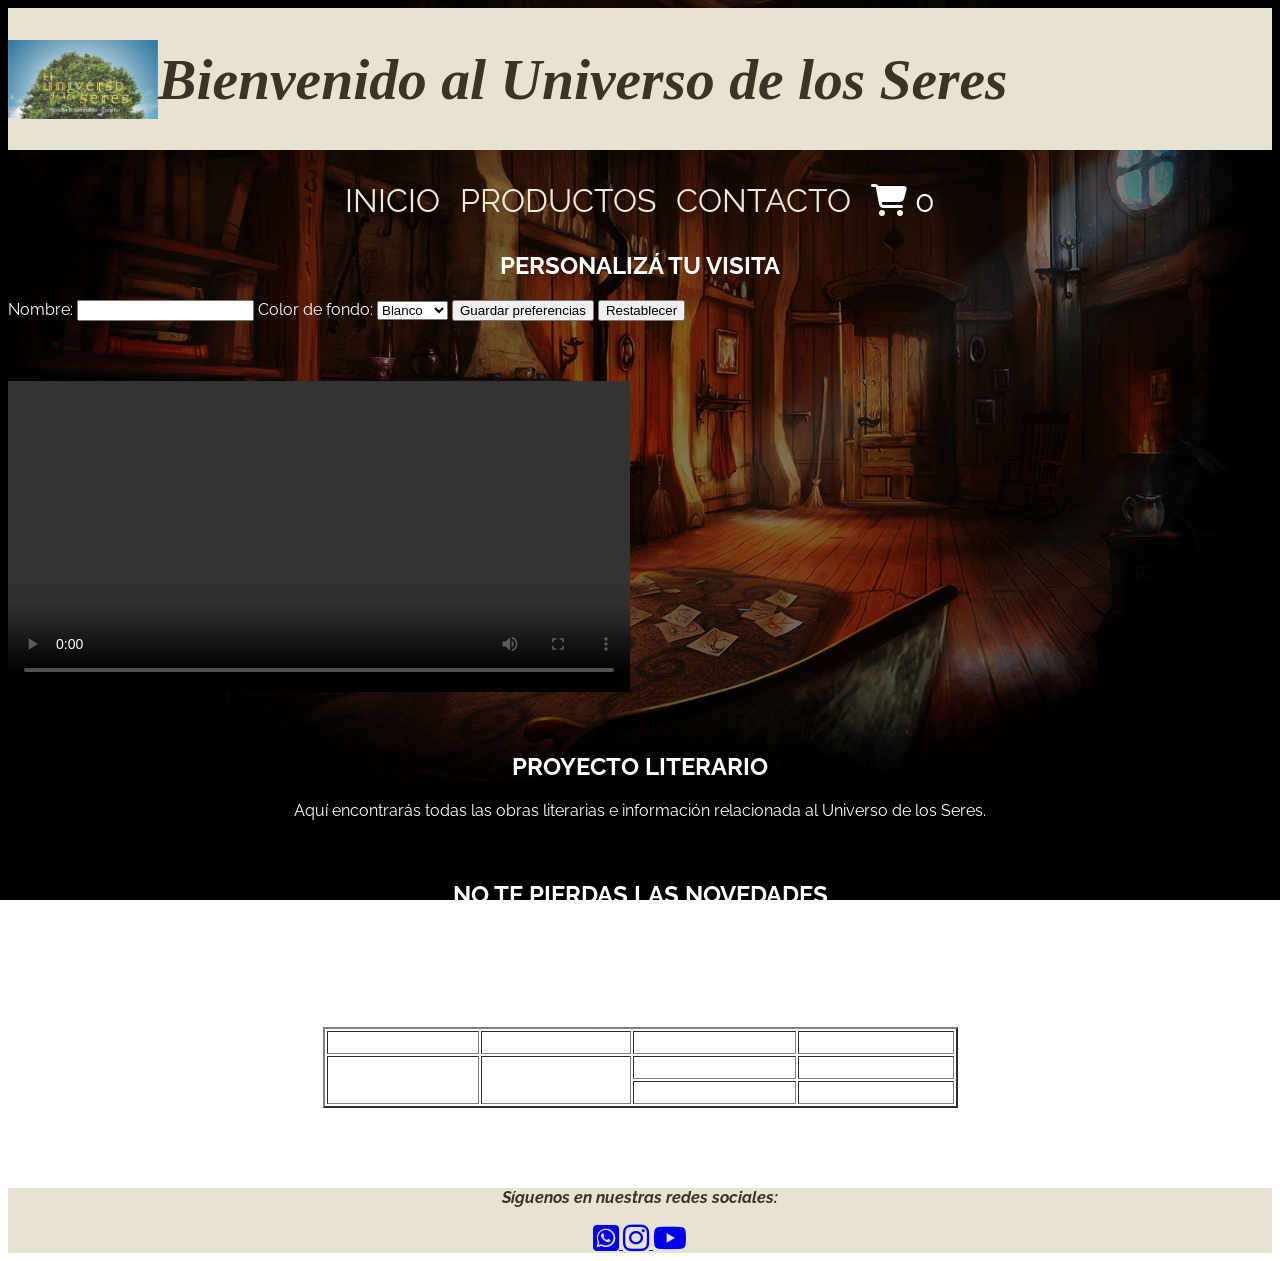
==== index.html @ 7a3c3be4 "Edito jerarquias de encabezados y agrego aria-label para los iconos del footer" ====
<!DOCTYPE html>
<html lang="es">
<head>
    <meta charset="UTF-8">
    <meta name="viewport" content="width=device-width, initial-scale=1.0">
    <meta name="description" content="Universo de los Seres: sitio literario con libros, novedades y tienda online.">
    <link rel="stylesheet" href="https://cdnjs.cloudflare.com/ajax/libs/font-awesome/6.5.1/css/all.min.css">
    <link rel="stylesheet" href="./css/styles.css">
    <title>Universo de los Seres | Libros y literatura</title>
    <link href="https://fonts.googleapis.com/css2?family=Raleway:ital,wght@0,100..900;1,100..900&display=swap" rel="stylesheet">
</head>
<body>
    <header>
        <img src="./img/banner.jpg" alt="Banner de la página" width="150">
        <h1>Bienvenido al Universo de los Seres</h1>
        <p id="saludo"></p> <!-- Agrego este saludo para que el archivo JS lo encuentre despues -->
        
    </header>
    <nav>
        <ul class="nav-list">
            <li><a href="./index.html">INICIO</a></li>
            <li><a href="./pages/producto.html">PRODUCTOS</a></li>
            <li><a href="./pages/contacto.html">CONTACTO</a></li>
            <div class="carrito">
                <i class="fa-solid fa-cart-shopping"></i>
                <span id="contador-carrito">0</span>
            </div>
        </ul>
    </nav>
    <main>
        <section>
            <h2 class="titulo">PERSONALIZÁ TU VISITA</h2>
            <form id="form-preferencias">
                <label for="nombre">Nombre:</label>
                <input type="text" id="nombre" required>

                <label for="color">Color de fondo:</label>
                <select id="color">
                    <option value="white">Blanco</option>
                    <option value="lightblue">Celeste</option>
                    <option value="lightgreen">Verde</option>
                    <option value="lightyellow">Amarillo</option>
                    <option value="lightpink">Rosa</option>
                </select>

                <button type="submit">Guardar preferencias</button>
                <button type="button" id="btn-reset">Restablecer</button>
            </form>
        </section>

        <section class="media-section">
            <video controls width="600" height="400">
                <source src="./video/intro.mp4" type="video/mp4">
            </video>

            <iframe src="https://www.google.com/maps/embed?pb=!1m18!1m12!1m3!1d24091.231807896485!2d-58.37477001145043!3d-34.60519011483606!2m3!1f0!2f0!3f0!3m2!1i1024!2i768!4f13.1!3m3!1m2!1s0x95bccac630121623%3A0x53386f2ac88991a9!2sTeatro%20Col%C3%B3n!5e0!3m2!1ses!2sar!4v1787673597173!5m2!1ses!2sar" width="600" height="400" style="border:0;" allowfullscreen="" loading="lazy" referrerpolicy="strict-origin-when-cross-origin"></iframe>
        </section>

        <section> 
            <h2 class="titulo">PROYECTO LITERARIO</h2>
            <p>
                Aquí encontrarás todas las obras literarias e información relacionada al Universo de los Seres.
            </p>
        </section>

        <section> 
            <h2 class="titulo">NO TE PIERDAS LAS NOVEDADES</h2>
            <p>
                Muchos lectores ya se han sumado a nuestra comunidad.
            </p>
        </section>

        <section class="form-and-table">

            <table border="2">
                <caption>Usuarios que ya nos enviaron mensajes</caption>
                <thead>
                    <th>Nombre de usuario</th>
                    <th>Correo electrónico</th>
                    <th>Mensaje corto</th>
                    <th>Estado del mensaje</th>
                </thead>
                
                <tbody>
                    <tr>
                        <td rowspan="2">NBL</td>
                        <td rowspan="2">nbl@yopmail.com</td>
                        <td>Prueba HTML</td>
                        <td>Recibido</td>
                    </tr>
                    <tr>
                        <td>Esperando respuesta</td>
                        <td>Pendiente</td>
                    </tr>
                </tbody>
            </table>
        </section>



    </main>
    <footer>
        <p>Síguenos en nuestras redes sociales:</p>
        <a href="https://web.whatsapp.com/" aria-label="WhatsApp" target="_blank" rel="noopener noreferrer">
            <i class="fa-brands fa-square-whatsapp" aria-hidden="true"></i>
        </a>
        <a href="https://www.instagram.com/nicolombardo_escritor/?hl=es-la" aria-label="Instagram" target="_blank" rel="noopener noreferrer">
            <i class="fa-brands fa-instagram" aria-hidden="true"></i>
        </a>
        <a href="https://www.youtube.com/" aria-label="YouTube" target="_blank" rel="noopener noreferrer">
            <i class="fa-brands fa-youtube" aria-hidden="true"></i>
        </a>
    </footer>
    <script src="./javascript/personalizacion.js"></script>
    <script src="./javascript/carrito.js"></script>
</body>
</html>
---- css/styles.css ----
header, footer {

    background-color: #e8e2d0;
    color: #3d3226;
    text-align: center;
    font-style: italic;
    font-weight: bold

}

header {
    display: flex;
    align-items: center;
    font-size: 1.8rem;
    font-family: "Playfair Display", serif;
}

header p {
    flex-grow: 1;
    text-align: center;
}

body {
    font-family: "Raleway", sans-serif;
    background-image: 
        linear-gradient(rgba(0, 0, 0, 0.5), rgba(0, 0, 0, 0.5)),
        url("../img/fondo2.jpg");
    background-size: cover;
    background-position: center;
    background-attachment: fixed;
    color: white;
    background-blend-mode: multiply; /* Mezclar color + imagen con background-blend-mode	Se ven los dos: la imagen teñida con el color elegido */
}


main section {
    margin-bottom: 60px;
}

.titulo {
    text-align: center;
}

p {
    text-align: center;
}

.nav-list {
    list-style-type: none;
    font-family: "Raleway", sans-serif;
    font-size: 2rem;
    display: flex;
    justify-content: center;
    gap: 20px;
    padding: 0;
}

.nav-list a {
  text-decoration: none;
  color: #f0ead6;
}

.bg-primario {
    background-color: gray;
}

.media-section {
    display: grid;
    grid-template-columns: 1fr 1fr; /* Dos columnas de igual tamaño */
    gap: 20px; /* Espacio entre las columnas */
}

.media-section video,
.media-section iframe {
    width: 100%;     /* ocupan todo el ancho de su columna */
    height: 100%;     /* se adaptan a la altura que Grid les da */
}

.form-and-table {
    display: grid;
    grid-template-rows: auto auto; /* Dos filas de igual tamaño */
    gap: 20px; /* Espacio entre las filas */
    justify-items: center;
}

.input-form {
    display: flex;
    flex-direction: column;
    gap: 10px; /* Espacio entre los elementos del formulario */
    width: 300px; /* Ancho del formulario */
}

.productos {
    display: flex;
    flex-wrap: wrap;
    gap: 24px;
    justify-content: center;
}

.productos .titulo {
    width: 100%;
}

.contenedor-productos {
    display: flex;
    flex-wrap: wrap;       /* si no entran, pasan a la fila de abajo */
    justify-content: center;
    gap: 20px;             /* espacio entre tarjetas */
}

.tarjeta {
    width: 260px;
    padding: 16px;
    border: 1px solid #ddd;
    border-radius: 8px;
    box-shadow: 0 2px 6px rgba(0, 0, 0, 0.1);
    display: flex;
    flex-direction: column;   /* apila los elementos de adentro verticalmente */
    text-align: center;
    font-family: 'Raleway', sans-serif;  /* fuente externa */
}

.tarjeta-img {
    width: 100%;
    height: 200px;
    object-fit: contain;
}

.tarjeta-precio {
    font-size: 18px;
    font-weight: bold;
    margin-top: 8px;
}

.input-form input,
.input-form textarea {
    width: 100%;
    margin-bottom: 15px;
}

footer i {
    font-size: 30px;
}

.icono-whatsapp { color: #25D366; }
.icono-instagram { color: #E1306C; }
.icono-youtube { color: #FF0000; }




/* ========================================= */
/* MEDIA QUERIES                              */
/* ========================================= */

/* Pantallas chicas: hasta 600px (celulares) */
@media only screen and (max-width: 600px) {
    .media-section {
        grid-template-columns: 1fr; /* 1 sola columna */
    }

    .input-form {
        width: 90%; /* en vez de 300px fijo, ocupa el 90% de lo disponible */
    }

    .titulo {
        font-size: 1.3rem; /* títulos un poco más chicos */
    }

    .nav-list {
        display: flex;
        flex-direction: column;
        align-items: center;
        gap: 10px;
    }
}

/* Pantallas medianas: de 601px a 900px (tablets) */
@media only screen and (min-width: 601px) and (max-width: 900px) {
    .media-section {
        grid-template-columns: 1fr 1fr; /* se mantienen las 2 columnas */
    }

    .input-form {
        width: 280px;
    }
}
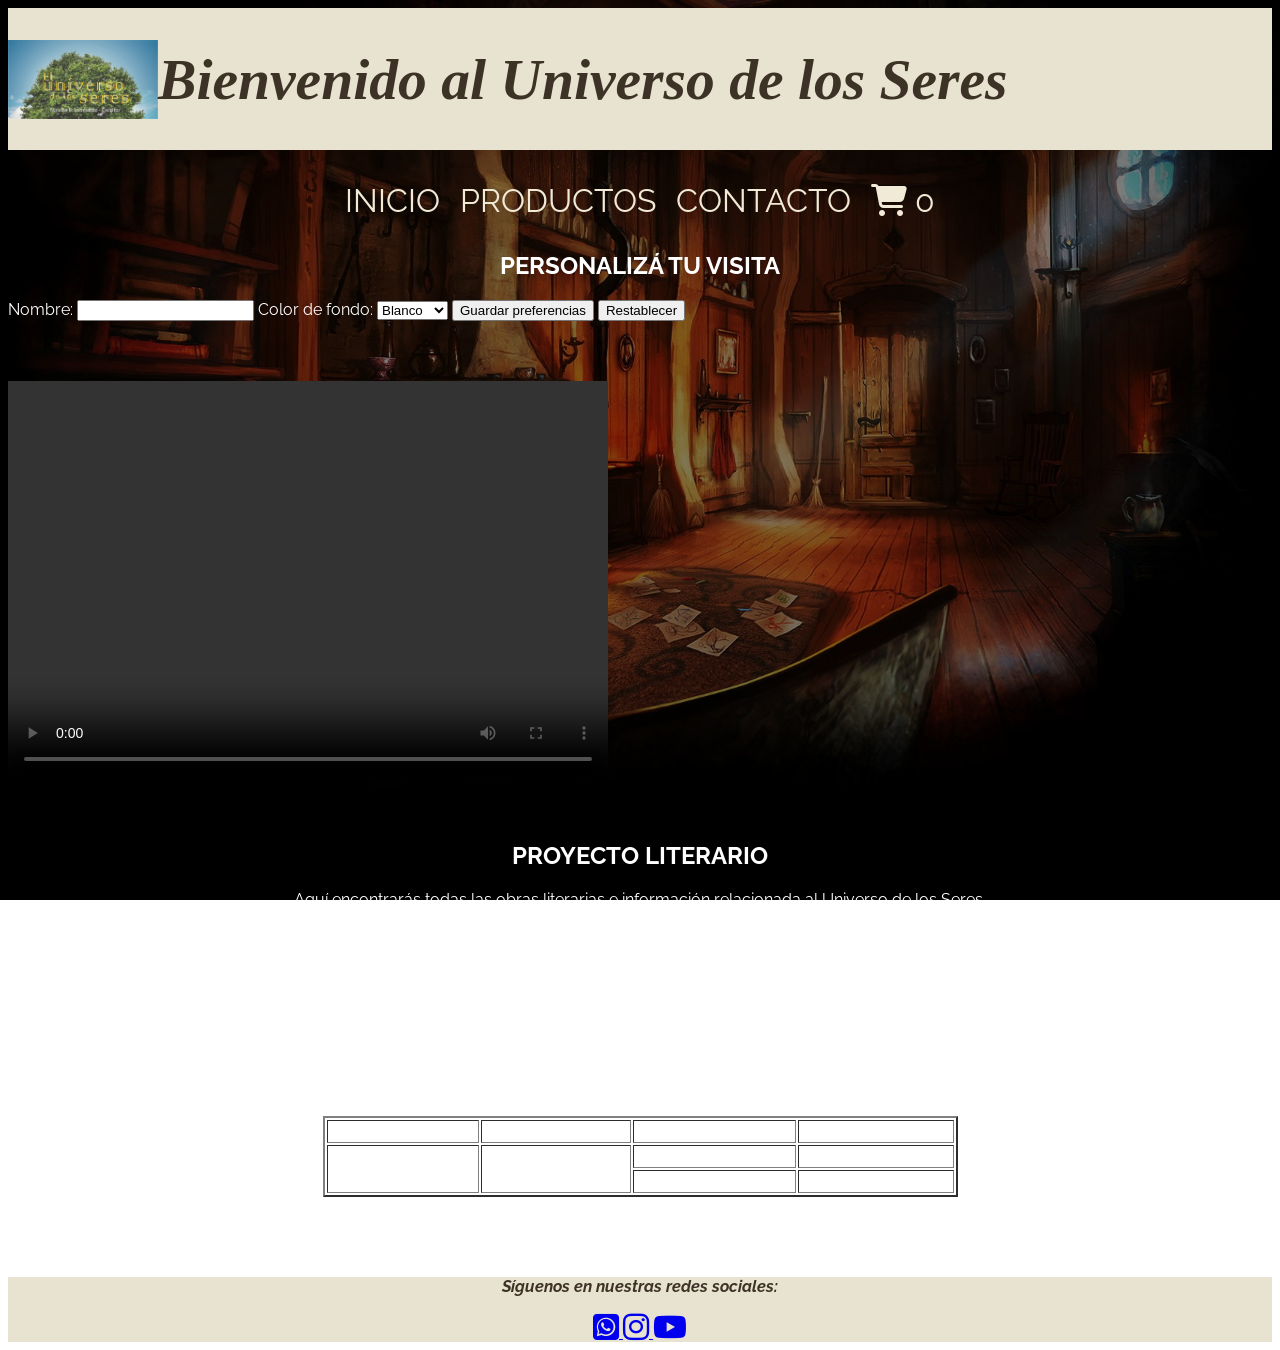
==== commit 0afa9ad4: "Edito encabezados. Agrego caracteristicas/tamaños en css para iframe y video. Agrego aria-label en r" ====
--- a/index.html
+++ b/index.html
@@ -21,10 +21,10 @@
             <li><a href="./index.html">INICIO</a></li>
             <li><a href="./pages/producto.html">PRODUCTOS</a></li>
             <li><a href="./pages/contacto.html">CONTACTO</a></li>
-            <div class="carrito">
-                <i class="fa-solid fa-cart-shopping"></i>
-                <span id="contador-carrito">0</span>
-            </div>
+            <li><a href="./pages/producto.html" class="carrito" aria-label="Ver carrito de compras">
+                    <i class="fa-solid fa-cart-shopping" aria-hidden="true"></i>
+                    <span id="contador-carrito">0</span>
+                </a></li>
         </ul>
     </nav>
     <main>
@@ -49,11 +49,12 @@
         </section>
 
         <section class="media-section">
-            <video controls width="600" height="400">
+            <video controls>
                 <source src="./video/intro.mp4" type="video/mp4">
+                Tu navegador no soporta la reproducción de video.
             </video>
 
-            <iframe src="https://www.google.com/maps/embed?pb=!1m18!1m12!1m3!1d24091.231807896485!2d-58.37477001145043!3d-34.60519011483606!2m3!1f0!2f0!3f0!3m2!1i1024!2i768!4f13.1!3m3!1m2!1s0x95bccac630121623%3A0x53386f2ac88991a9!2sTeatro%20Col%C3%B3n!5e0!3m2!1ses!2sar!4v1787673597173!5m2!1ses!2sar" width="600" height="400" style="border:0;" allowfullscreen="" loading="lazy" referrerpolicy="strict-origin-when-cross-origin"></iframe>
+            <iframe title="Mapa de ubicación" src="https://www.google.com/maps/embed?pb=!1m18!1m12!1m3!1d24091.231807896485!2d-58.37477001145043!3d-34.60519011483606!2m3!1f0!2f0!3f0!3m2!1i1024!2i768!4f13.1!3m3!1m2!1s0x95bccac630121623%3A0x53386f2ac88991a9!2sTeatro%20Col%C3%B3n!5e0!3m2!1ses!2sar!4v1787673597173!5m2!1ses!2sar" allowfullscreen loading="lazy" referrerpolicy="strict-origin-when-cross-origin"></iframe>
         </section>
 
         <section> 
@@ -75,10 +76,12 @@
             <table border="2">
                 <caption>Usuarios que ya nos enviaron mensajes</caption>
                 <thead>
-                    <th>Nombre de usuario</th>
-                    <th>Correo electrónico</th>
-                    <th>Mensaje corto</th>
-                    <th>Estado del mensaje</th>
+                    <tr>
+                        <th>Nombre de usuario</th>
+                        <th>Correo electrónico</th>
+                        <th>Mensaje corto</th>
+                        <th>Estado del mensaje</th>
+                    </tr>
                 </thead>
                 
                 <tbody>
--- a/css/styles.css
+++ b/css/styles.css
@@ -32,6 +32,20 @@
     background-blend-mode: multiply; /* Mezclar color + imagen con background-blend-mode	Se ven los dos: la imagen teñida con el color elegido */
 }
 
+video, iframe {
+    width: 100%;
+    max-width: 600px;
+    border: 0;
+}
+
+video {
+    height: auto;
+}
+
+iframe {
+    aspect-ratio: 3 / 2;
+}
+
 
 main section {
     margin-bottom: 60px;
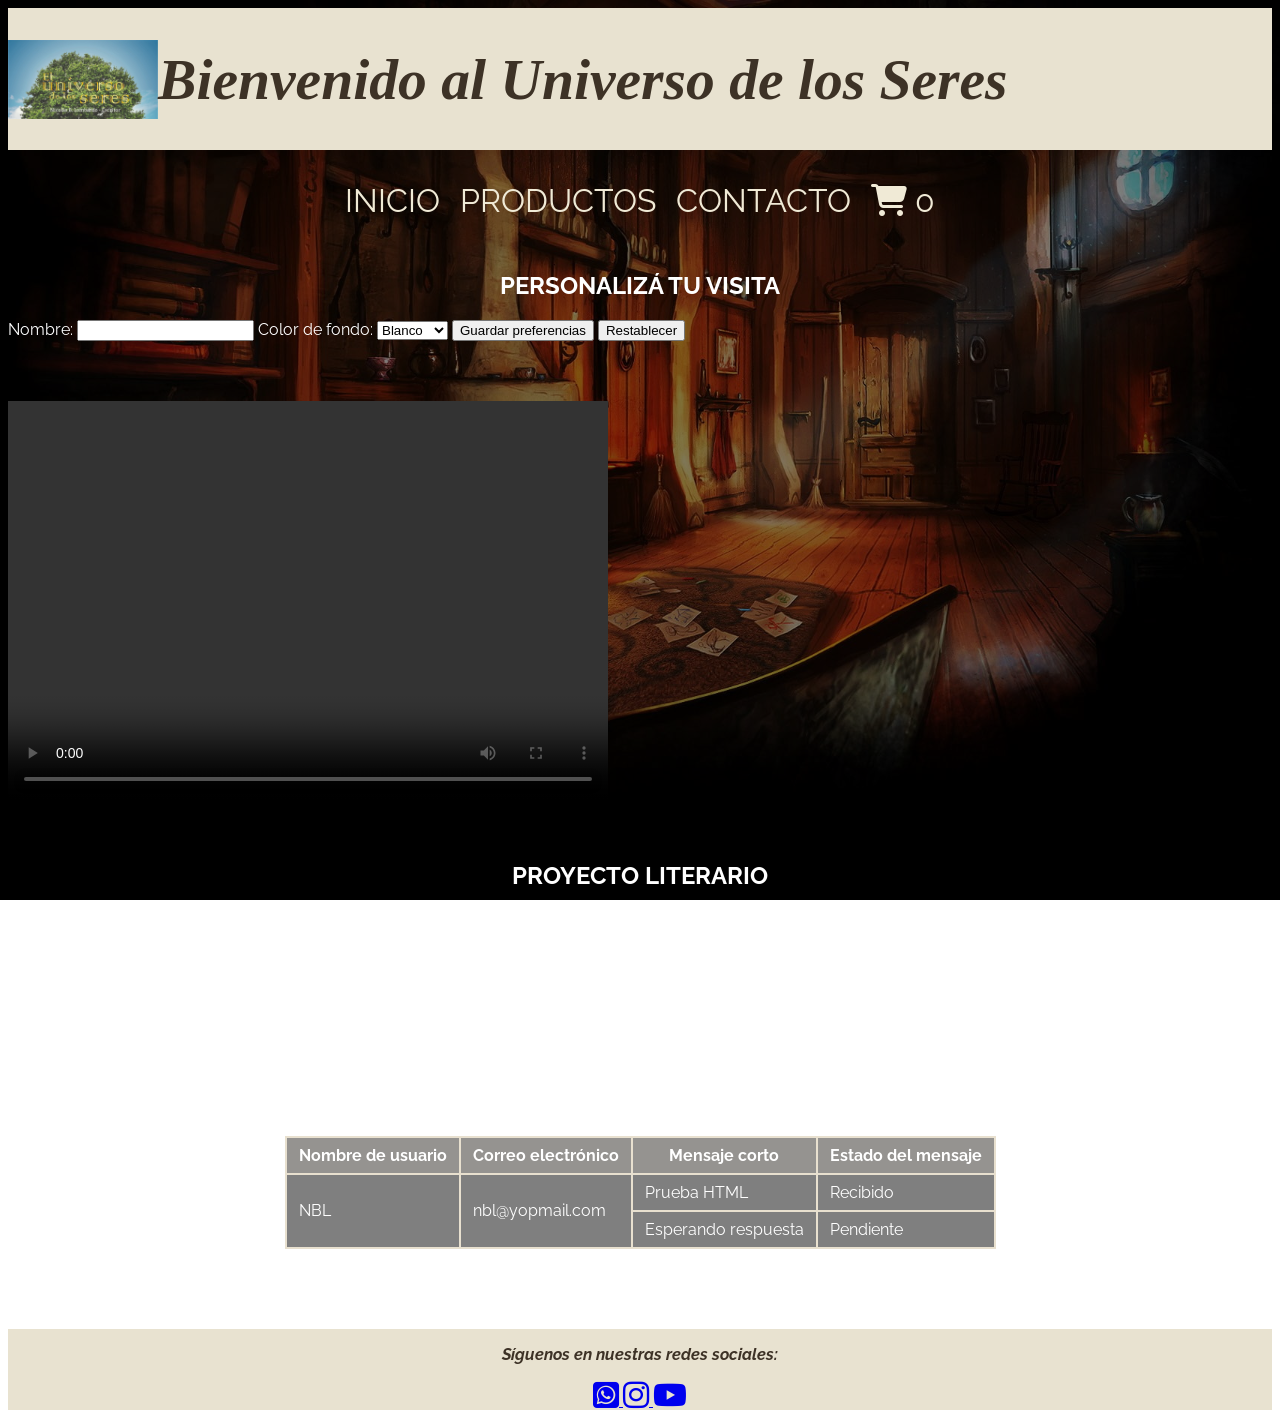
==== commit 3d95f440: "Agrego la pagina/funcion del carrito para ver y editar productos alli agregados. Actualizo css mas s" ====
--- a/index.html
+++ b/index.html
@@ -21,7 +21,7 @@
             <li><a href="./index.html">INICIO</a></li>
             <li><a href="./pages/producto.html">PRODUCTOS</a></li>
             <li><a href="./pages/contacto.html">CONTACTO</a></li>
-            <li><a href="./pages/producto.html" class="carrito" aria-label="Ver carrito de compras">
+            <li><a href="./pages/carrito.html" class="carrito" aria-label="Ver carrito de compras">
                     <i class="fa-solid fa-cart-shopping" aria-hidden="true"></i>
                     <span id="contador-carrito">0</span>
                 </a></li>
@@ -73,7 +73,7 @@
 
         <section class="form-and-table">
 
-            <table border="2">
+            <table>
                 <caption>Usuarios que ya nos enviaron mensajes</caption>
                 <thead>
                     <tr>
@@ -114,7 +114,6 @@
             <i class="fa-brands fa-youtube" aria-hidden="true"></i>
         </a>
     </footer>
-    <script src="./javascript/personalizacion.js"></script>
-    <script src="./javascript/carrito.js"></script>
+    <script src="./javascript/script.js"></script>
 </body>
 </html>
--- a/css/styles.css
+++ b/css/styles.css
@@ -30,6 +30,13 @@
     background-attachment: fixed;
     color: white;
     background-blend-mode: multiply; /* Mezclar color + imagen con background-blend-mode	Se ven los dos: la imagen teñida con el color elegido */
+    display: flex;
+    flex-direction: column;
+    min-height: calc(100vh - 16px);
+}
+
+main {
+    flex: 1;
 }
 
 video, iframe {
@@ -95,6 +102,20 @@
     grid-template-rows: auto auto; /* Dos filas de igual tamaño */
     gap: 20px; /* Espacio entre las filas */
     justify-items: center;
+}
+
+table {
+    border-collapse: collapse;
+    background-color: rgba(0, 0, 0, 0.5);
+}
+
+th, td {
+    border: 2px solid #e8e0cf;
+    padding: 8px 12px;
+}
+
+thead tr {
+    background-color: rgba(232, 224, 207, 0.2);
 }
 
 .input-form {
@@ -160,6 +181,50 @@
 .icono-instagram { color: #E1306C; }
 .icono-youtube { color: #FF0000; }
 
+#lista-carrito {
+    list-style: none;
+    padding: 0;
+    max-width: 800px;
+    margin: 0 auto;
+}
+
+#lista-carrito li {
+    display: flex;
+    align-items: center;
+    gap: 12px;
+    padding: 10px;
+    border-bottom: 1px solid #e8e0cf;
+}
+
+#lista-carrito img {
+    width: 50px;
+    height: 70px;
+    object-fit: contain;
+}
+
+/* El título ocupa el espacio libre */
+#lista-carrito li > span:first-of-type {
+    flex: 1;
+}
+
+/* El párrafo del total, justo debajo de la lista */
+#lista-carrito + p {
+    max-width: 800px;
+    margin: 16px auto;
+    text-align: right;
+    font-weight: bold;
+}
+
+.carrito-seccion {
+    max-width: 800px;
+    margin: 0 auto;
+}
+
+#vaciar-carrito {
+    display: block;
+    margin-left: auto;
+}
+
 
 
 
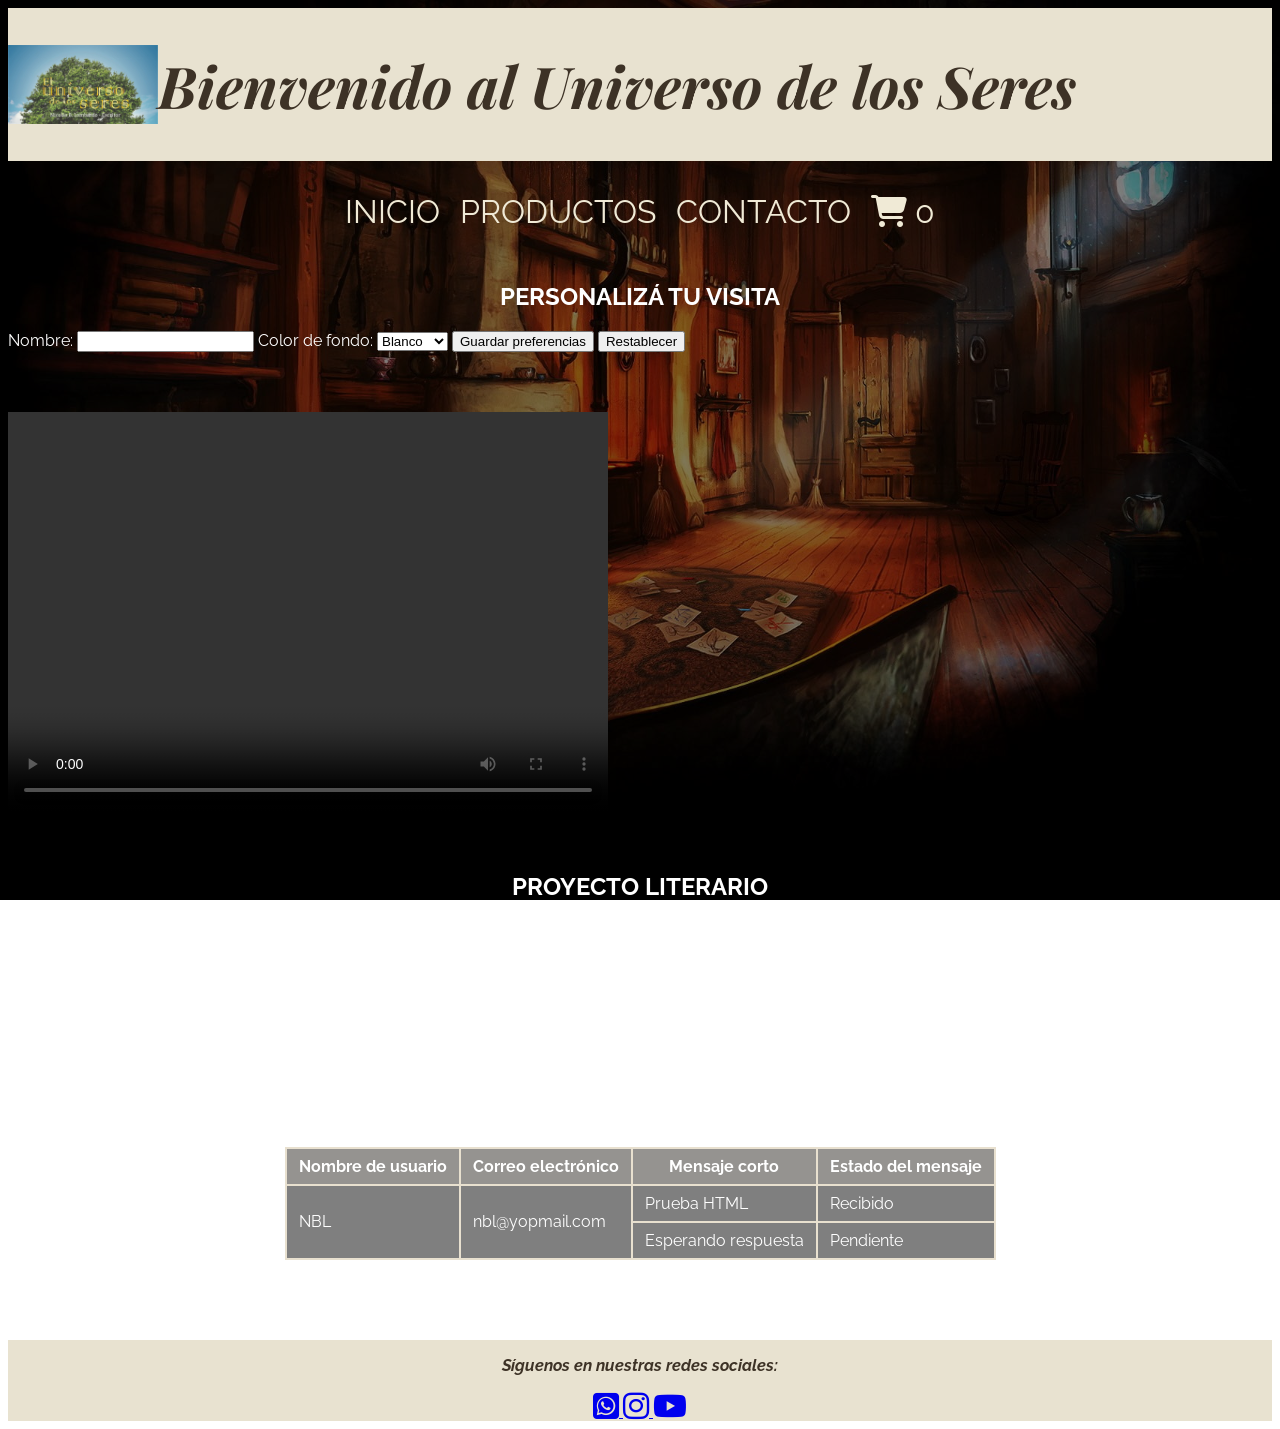
==== commit 4c69de3c: "Sumo cambios a los formatos en css. Agrego opciones en cuanto a SEO" ====
--- a/index.html
+++ b/index.html
@@ -7,11 +7,11 @@
     <link rel="stylesheet" href="https://cdnjs.cloudflare.com/ajax/libs/font-awesome/6.5.1/css/all.min.css">
     <link rel="stylesheet" href="./css/styles.css">
     <title>Universo de los Seres | Libros y literatura</title>
-    <link href="https://fonts.googleapis.com/css2?family=Raleway:ital,wght@0,100..900;1,100..900&display=swap" rel="stylesheet">
+    <link href="https://fonts.googleapis.com/css2?family=Playfair+Display:ital,wght@1,700&family=Raleway:ital,wght@0,100..900;1,100..900&display=swap" rel="stylesheet">
 </head>
 <body>
     <header>
-        <img src="./img/banner.jpg" alt="Banner de la página" width="150">
+        <img src="./img/banner.jpg" alt="Logo del Universo de los Seres" width="150">
         <h1>Bienvenido al Universo de los Seres</h1>
         <p id="saludo"></p> <!-- Agrego este saludo para que el archivo JS lo encuentre despues -->
         
--- a/css/styles.css
+++ b/css/styles.css
@@ -4,7 +4,7 @@
     color: #3d3226;
     text-align: center;
     font-style: italic;
-    font-weight: bold
+    font-weight: bold;
 
 }
 
@@ -153,6 +153,7 @@
     flex-direction: column;   /* apila los elementos de adentro verticalmente */
     text-align: center;
     font-family: 'Raleway', sans-serif;  /* fuente externa */
+    max-width: 100%
 }
 
 .tarjeta-img {
@@ -225,7 +226,13 @@
     margin-left: auto;
 }
 
-
+.error {
+    color: #ff8a80;
+    font-size: 0.9rem;
+    min-height: 1.2em;
+    margin: 4px 0 12px;
+    text-align: left;
+}
 
 
 /* ========================================= */
@@ -236,10 +243,6 @@
 @media only screen and (max-width: 600px) {
     .media-section {
         grid-template-columns: 1fr; /* 1 sola columna */
-    }
-
-    .input-form {
-        width: 90%; /* en vez de 300px fijo, ocupa el 90% de lo disponible */
     }
 
     .titulo {
@@ -254,13 +257,35 @@
     }
 }
 
-/* Pantallas medianas: de 601px a 900px (tablets) */
-@media only screen and (min-width: 601px) and (max-width: 900px) {
-    .media-section {
-        grid-template-columns: 1fr 1fr; /* se mantienen las 2 columnas */
+/* Contacto responsivo */
+@media (max-width: 768px) {
+    .form-and-table {
+        padding: 0 10px;
     }
 
     .input-form {
-        width: 280px;
-    }
+        width: 100%;
+        box-sizing: border-box;
+    }
+
+    .input-form input,
+    .input-form textarea {
+        width: 100%;
+        box-sizing: border-box;
+    }
+}
+
+/* Filas del carrito para el celular */ 
+#lista-carrito li {
+    flex-wrap: wrap;
+}
+
+/* Foco visible para el teclado */ 
+a:focus-visible,
+button:focus-visible,
+input:focus-visible,
+textarea:focus-visible,
+select:focus-visible {
+    outline: 3px solid #ffd166;
+    outline-offset: 2px;
 }
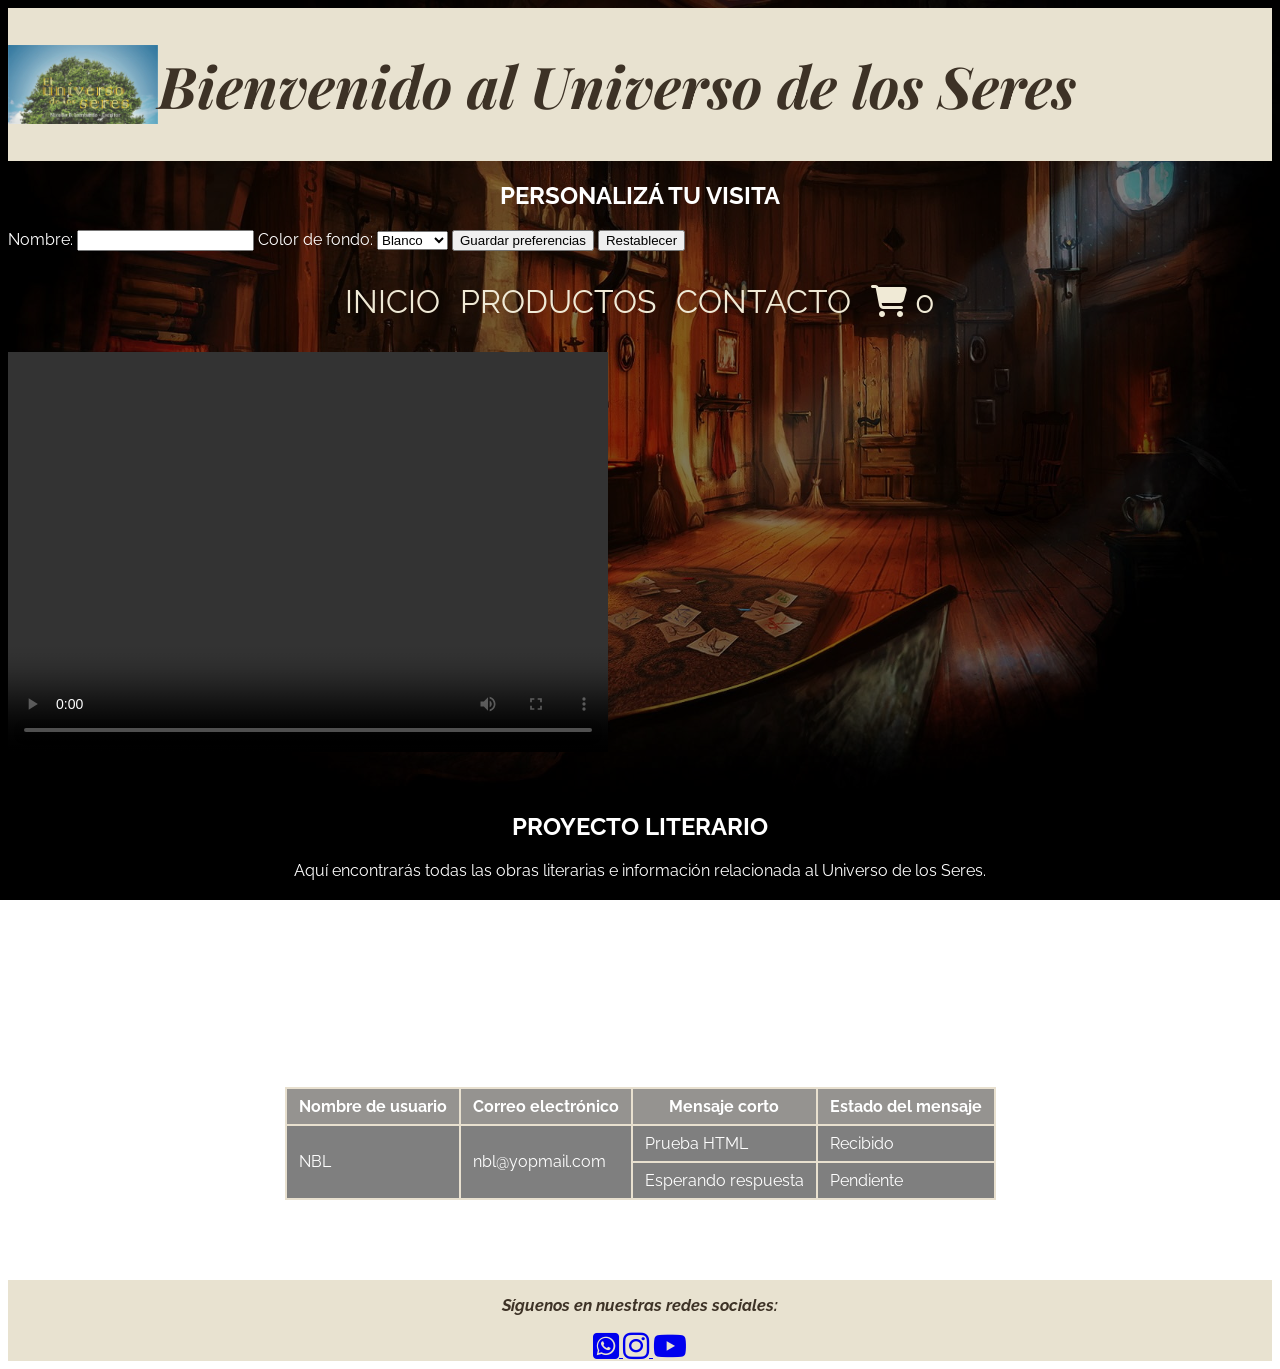
==== commit 80ffe6aa: "Agrego opciones de accesibilidad: atajo a contenido principal, etiquetas aria-label, preferencias, o" ====
--- a/index.html
+++ b/index.html
@@ -10,27 +10,17 @@
     <link href="https://fonts.googleapis.com/css2?family=Playfair+Display:ital,wght@1,700&family=Raleway:ital,wght@0,100..900;1,100..900&display=swap" rel="stylesheet">
 </head>
 <body>
+    <a href="#contenido-principal" class="skip-link">Saltar al contenido principal</a>
     <header>
         <img src="./img/banner.jpg" alt="Logo del Universo de los Seres" width="150">
         <h1>Bienvenido al Universo de los Seres</h1>
         <p id="saludo"></p> <!-- Agrego este saludo para que el archivo JS lo encuentre despues -->
-        
     </header>
-    <nav>
-        <ul class="nav-list">
-            <li><a href="./index.html">INICIO</a></li>
-            <li><a href="./pages/producto.html">PRODUCTOS</a></li>
-            <li><a href="./pages/contacto.html">CONTACTO</a></li>
-            <li><a href="./pages/carrito.html" class="carrito" aria-label="Ver carrito de compras">
-                    <i class="fa-solid fa-cart-shopping" aria-hidden="true"></i>
-                    <span id="contador-carrito">0</span>
-                </a></li>
-        </ul>
-    </nav>
-    <main>
-        <section>
-            <h2 class="titulo">PERSONALIZÁ TU VISITA</h2>
+
+    <section aria-labelledby="titulo-preferencias">
+            <h2 id="titulo--preferencias" class="titulo">PERSONALIZÁ TU VISITA</h2>
             <form id="form-preferencias">
+            <p id="aviso-preferencias" class="sr-only" role="status" aria-live="polite" aria-atomic="true"></p>
                 <label for="nombre">Nombre:</label>
                 <input type="text" id="nombre" required>
 
@@ -46,8 +36,22 @@
                 <button type="submit">Guardar preferencias</button>
                 <button type="button" id="btn-reset">Restablecer</button>
             </form>
-        </section>
+    </section>
 
+    <nav>
+        <ul class="nav-list">
+            <li><a href="./index.html">INICIO</a></li>
+            <li><a href="./pages/producto.html">PRODUCTOS</a></li>
+            <li><a href="./pages/contacto.html">CONTACTO</a></li>
+            <li><a href="./pages/carrito.html" class="carrito" id="enlace-carrito" aria-label="Ver carrito de compras, 0 productos">
+                <i class="fa-solid fa-cart-shopping" aria-hidden="true"></i>
+                <span id="contador-carrito" aria-hidden="true">0</span>
+            </a></li>
+        </ul>
+    </nav>
+
+    <main id="contenido-principal" tabindex="-1">
+        
         <section class="media-section">
             <video controls>
                 <source src="./video/intro.mp4" type="video/mp4">
@@ -99,18 +103,16 @@
             </table>
         </section>
 
-
-
     </main>
     <footer>
         <p>Síguenos en nuestras redes sociales:</p>
-        <a href="https://web.whatsapp.com/" aria-label="WhatsApp" target="_blank" rel="noopener noreferrer">
+        <a href="https://web.whatsapp.com/" aria-label="Se abre el WhatsApp del autor en otra pestaña" target="_blank" rel="noopener noreferrer">
             <i class="fa-brands fa-square-whatsapp" aria-hidden="true"></i>
         </a>
-        <a href="https://www.instagram.com/nicolombardo_escritor/?hl=es-la" aria-label="Instagram" target="_blank" rel="noopener noreferrer">
+        <a href="https://www.instagram.com/nicolombardo_escritor/?hl=es-la" aria-label="Se abre el WhatsApp del autor en otra pestaña" target="_blank" rel="noopener noreferrer">
             <i class="fa-brands fa-instagram" aria-hidden="true"></i>
         </a>
-        <a href="https://www.youtube.com/" aria-label="YouTube" target="_blank" rel="noopener noreferrer">
+        <a href="https://www.youtube.com/" aria-label="Se abre el canal de Youtube del autor en otra pestaña" target="_blank" rel="noopener noreferrer">
             <i class="fa-brands fa-youtube" aria-hidden="true"></i>
         </a>
     </footer>
--- a/css/styles.css
+++ b/css/styles.css
@@ -235,6 +235,32 @@
 }
 
 
+/* Estos es para saltar al contenido principal con el teclado (accesibilidad) */
+.skip-link {
+  position: absolute;
+  top: -100px;          /* escondido arriba, fuera de la pantalla */
+  left: 0;
+  background: #000;
+  color: #fff;
+  padding: 0.75rem 1rem;
+  z-index: 1000;
+  text-decoration: none;
+}
+
+.skip-link:focus {
+  top: 0;               /* aparece al tabular */
+}
+
+/* Estos es para que el lector de pantalla anuncie cambios en la cantidad del carrito (accesibilidad) */
+.sr-only {
+  position: absolute;
+  width: 1px;
+  height: 1px;
+  overflow: hidden;
+  clip: rect(0, 0, 0, 0);
+  white-space: nowrap;
+}
+
 /* ========================================= */
 /* MEDIA QUERIES                              */
 /* ========================================= */
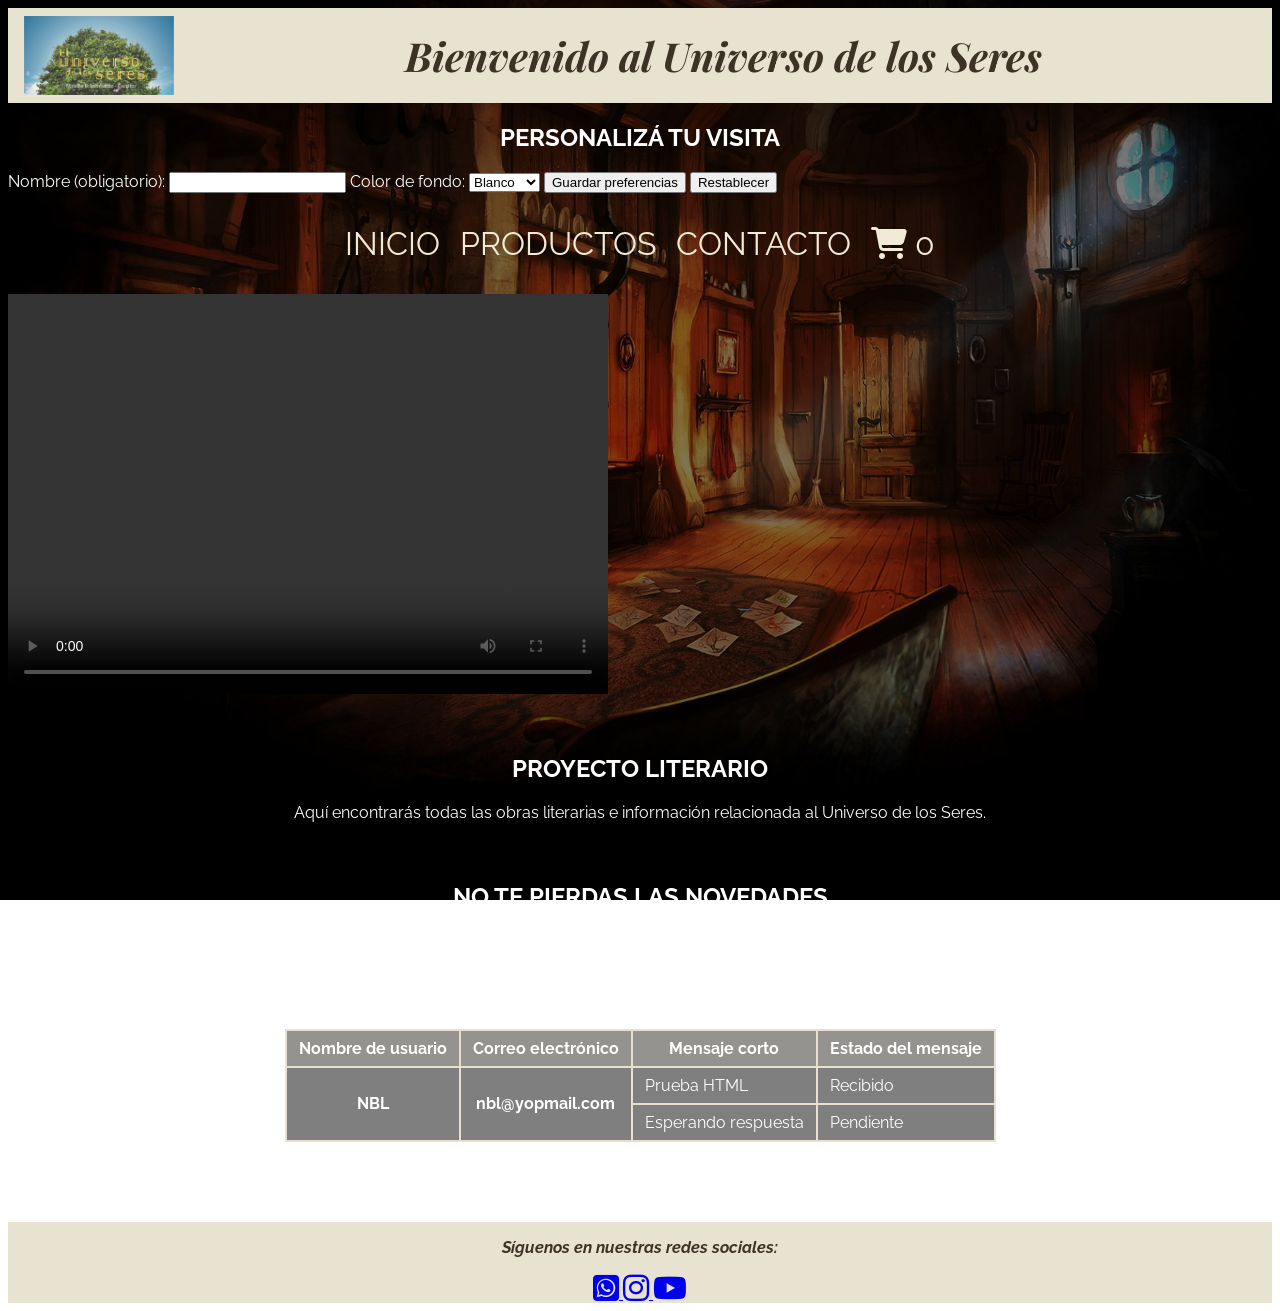
==== commit 51439393: "Mejoras en accesibilidad: banner, tabla, etqieutas, etc." ====
--- a/index.html
+++ b/index.html
@@ -21,7 +21,7 @@
             <h2 id="titulo--preferencias" class="titulo">PERSONALIZÁ TU VISITA</h2>
             <form id="form-preferencias">
             <p id="aviso-preferencias" class="sr-only" role="status" aria-live="polite" aria-atomic="true"></p>
-                <label for="nombre">Nombre:</label>
+                <label for="nombre">Nombre (obligatorio):</label>
                 <input type="text" id="nombre" required>
 
                 <label for="color">Color de fondo:</label>
@@ -52,8 +52,8 @@
 
     <main id="contenido-principal" tabindex="-1">
         
-        <section class="media-section">
-            <video controls>
+        <section class="media-section" aria-label="Video y ubicación">
+            <video controls title="Video de introducción">
                 <source src="./video/intro.mp4" type="video/mp4">
                 Tu navegador no soporta la reproducción de video.
             </video>
@@ -76,22 +76,21 @@
         </section>
 
         <section class="form-and-table">
-
             <table>
                 <caption>Usuarios que ya nos enviaron mensajes</caption>
                 <thead>
                     <tr>
-                        <th>Nombre de usuario</th>
-                        <th>Correo electrónico</th>
-                        <th>Mensaje corto</th>
-                        <th>Estado del mensaje</th>
+                        <th scope="col">Nombre de usuario</th>
+                        <th scope="col">Correo electrónico</th>
+                        <th scope="col">Mensaje corto</th>
+                        <th scope="col">Estado del mensaje</th>
                     </tr>
                 </thead>
                 
                 <tbody>
                     <tr>
-                        <td rowspan="2">NBL</td>
-                        <td rowspan="2">nbl@yopmail.com</td>
+                        <th scope="row" rowspan="2">NBL</th>
+                        <th scope="row" rowspan="2">nbl@yopmail.com</th>
                         <td>Prueba HTML</td>
                         <td>Recibido</td>
                     </tr>
--- a/css/styles.css
+++ b/css/styles.css
@@ -10,14 +10,36 @@
 
 header {
     display: flex;
+    flex-wrap: wrap;
     align-items: center;
+    gap: 0.5rem 1rem;
+    padding: 0.5rem 1rem;
     font-size: 1.8rem;
     font-family: "Playfair Display", serif;
 }
 
+header img {
+    max-width: 100%;
+    height: auto;
+}
+
+header h1 {
+    margin: 0;
+    font-size: 2.5rem;
+    line-height: 1.2;
+    flex: 1 1 14rem;
+    min-width: 0;
+    overflow-wrap: anywhere;
+}
+
 header p {
     flex-grow: 1;
     text-align: center;
+    margin: 0;
+}
+
+header p:empty {
+    display: none;
 }
 
 body {
@@ -268,7 +290,7 @@
 /* Pantallas chicas: hasta 600px (celulares) */
 @media only screen and (max-width: 600px) {
     .media-section {
-        grid-template-columns: 1fr; /* 1 sola columna */
+        grid-template-columns: minmax(0, 1fr); /* Una sola columna */
     }
 
     .titulo {
@@ -281,6 +303,10 @@
         align-items: center;
         gap: 10px;
     }
+video, iframe {
+        max-width: 100%;
+    }
+
 }
 
 /* Contacto responsivo */
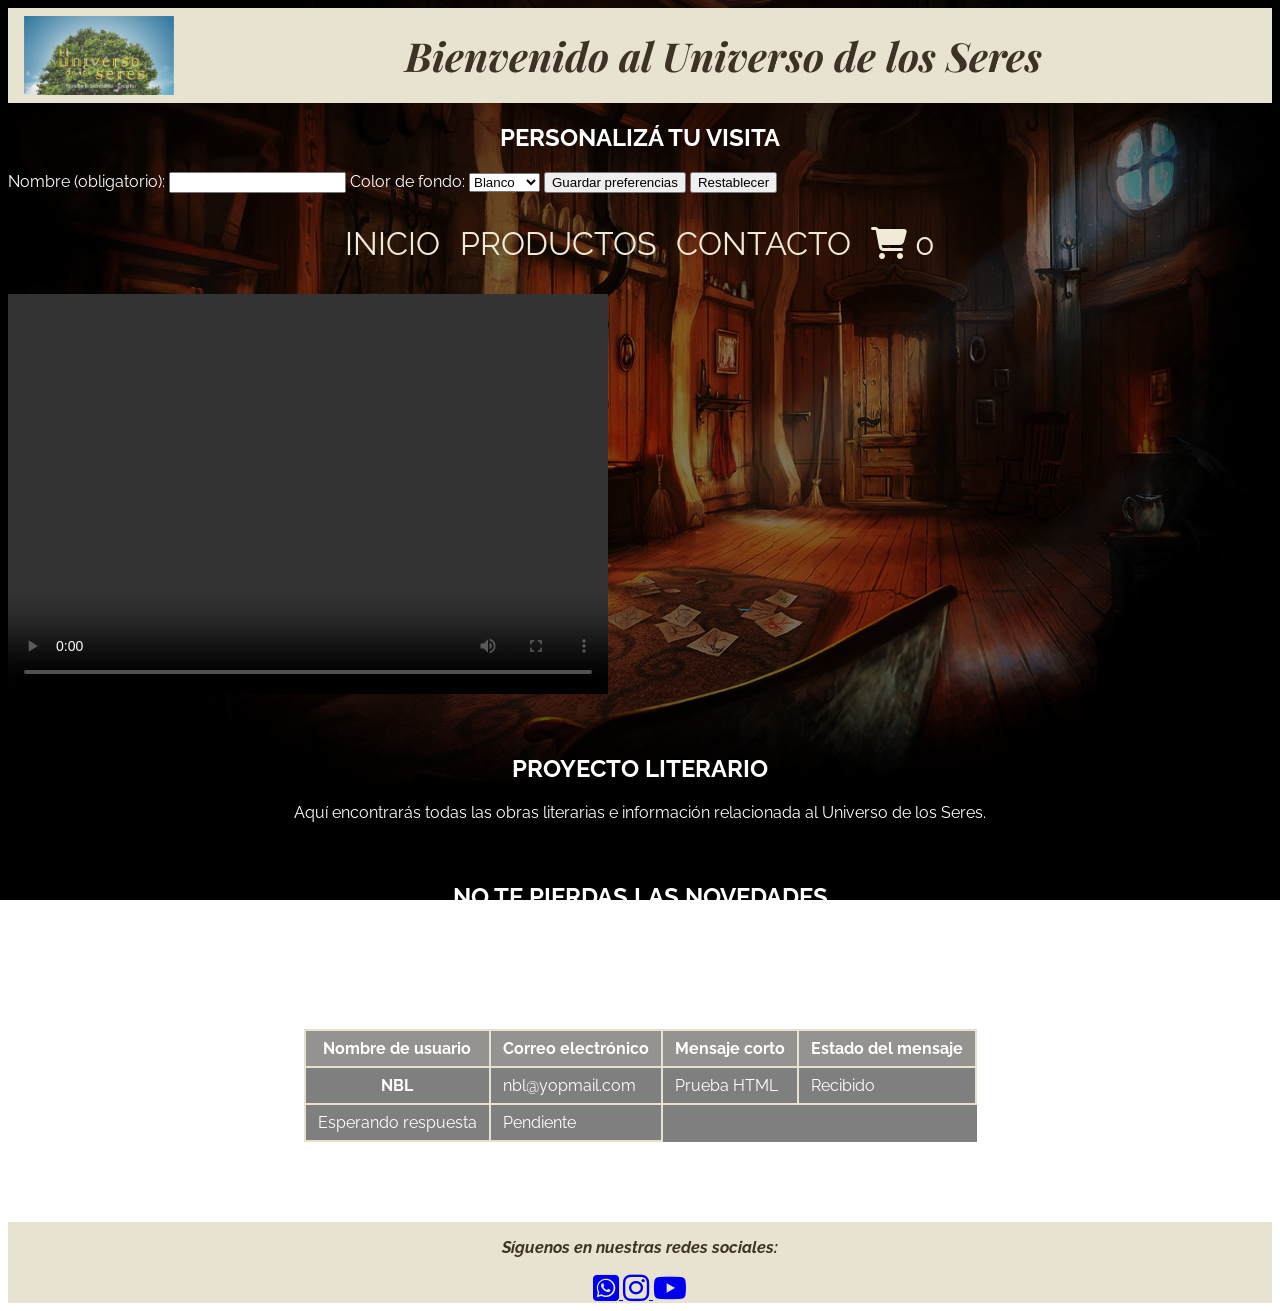
==== commit de3598d5: "Corrijo una parte del texto del footer. Edito la tabla del index para que sea mas accesible con lect" ====
--- a/index.html
+++ b/index.html
@@ -89,8 +89,8 @@
                 
                 <tbody>
                     <tr>
-                        <th scope="row" rowspan="2">NBL</th>
-                        <th scope="row" rowspan="2">nbl@yopmail.com</th>
+                        <th scope="row">NBL</th>
+                        <td>nbl@yopmail.com</td>
                         <td>Prueba HTML</td>
                         <td>Recibido</td>
                     </tr>
@@ -108,7 +108,7 @@
         <a href="https://web.whatsapp.com/" aria-label="Se abre el WhatsApp del autor en otra pestaña" target="_blank" rel="noopener noreferrer">
             <i class="fa-brands fa-square-whatsapp" aria-hidden="true"></i>
         </a>
-        <a href="https://www.instagram.com/nicolombardo_escritor/?hl=es-la" aria-label="Se abre el WhatsApp del autor en otra pestaña" target="_blank" rel="noopener noreferrer">
+        <a href="https://www.instagram.com/nicolombardo_escritor/?hl=es-la" aria-label="Se abre el Instagram del autor en otra pestaña" target="_blank" rel="noopener noreferrer">
             <i class="fa-brands fa-instagram" aria-hidden="true"></i>
         </a>
         <a href="https://www.youtube.com/" aria-label="Se abre el canal de Youtube del autor en otra pestaña" target="_blank" rel="noopener noreferrer">
--- a/css/styles.css
+++ b/css/styles.css
@@ -104,7 +104,8 @@
 }
 
 .bg-primario {
-    background-color: gray;
+    background-color: #e8e2d0;
+    color: #3d3226;
 }
 
 .media-section {
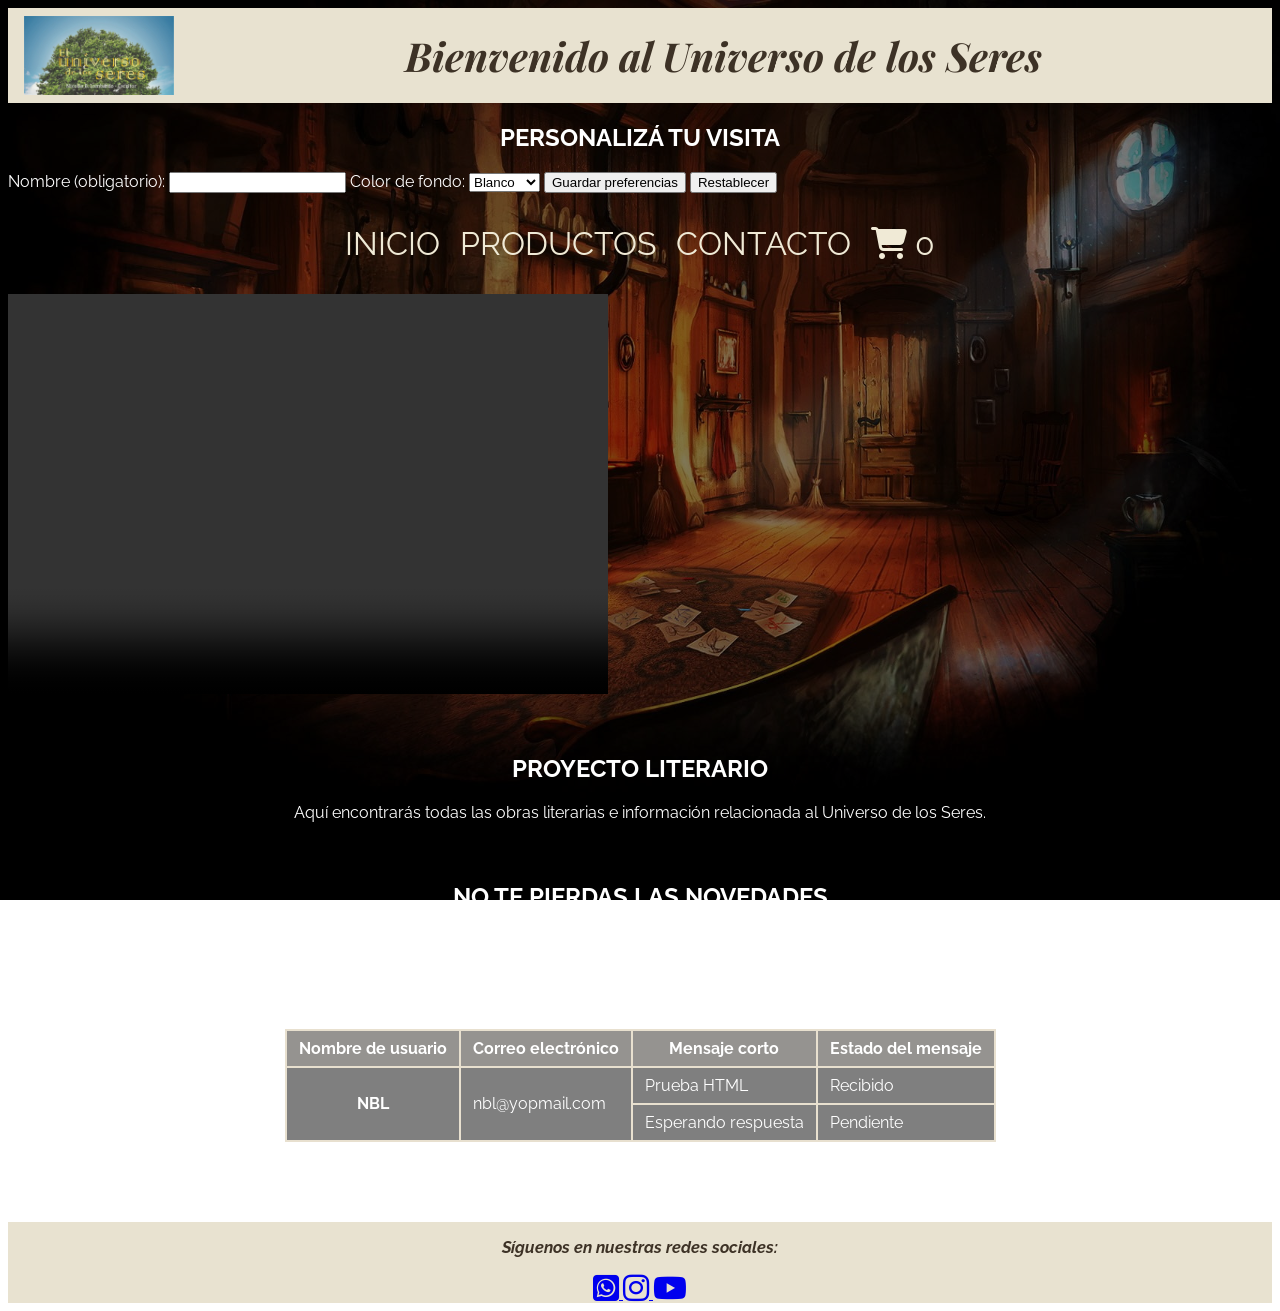
==== commit db2ac703: "Corrijo un error en la tabla de index" ====
--- a/index.html
+++ b/index.html
@@ -89,8 +89,8 @@
                 
                 <tbody>
                     <tr>
-                        <th scope="row">NBL</th>
-                        <td>nbl@yopmail.com</td>
+                        <th scope="row" rowspan="2">NBL</th>
+                        <td rowspan="2">nbl@yopmail.com</td>
                         <td>Prueba HTML</td>
                         <td>Recibido</td>
                     </tr>
